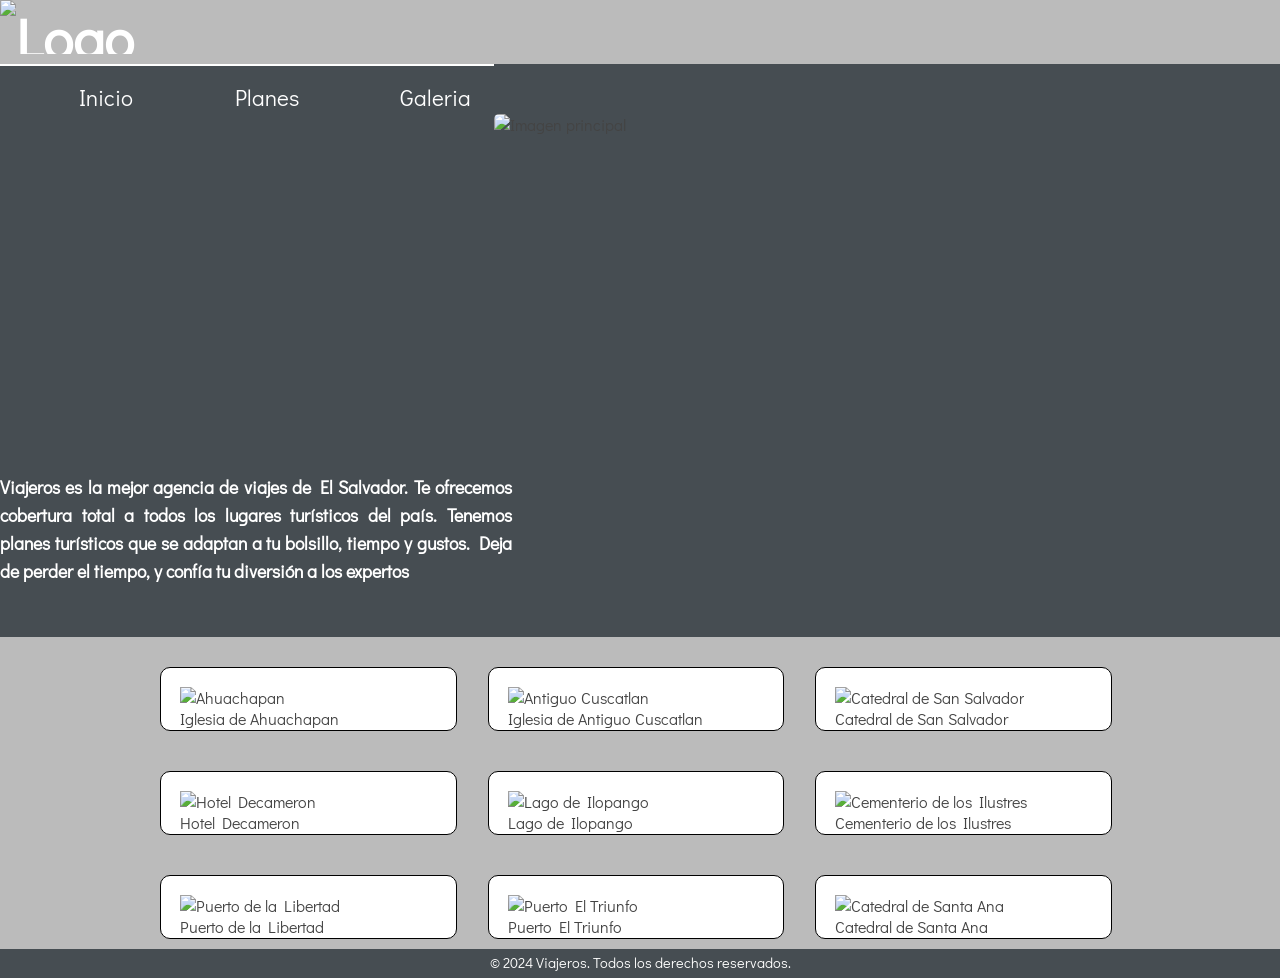
==== galeria.html @ 4a0eb636 "Add initial galeria.html for travel agency website This file contains the HTML structure for the 'Ga" ====
<!DOCTYPE html>
<html lang="es">
<head>
    <meta charset="UTF-8">
    <meta name="viewport" content="width=device-width, initial-scale=1.0, user-scalable=no">
    <title>Viajeros, agencia de viajes</title>
    <link rel="stylesheet" href="css/flexible.css">
    <link rel="stylesheet" href="css/menu_flexible.css">
    <link type="text/css" rel="stylesheet" href="css/base.css">
    <link type="text/css" rel="stylesheet" href="css/movil.css" media="screen and (max-width:480px) ">
    <link type="text/css" rel="stylesheet" href="css/tablet.css" media="screen and (min-width:481px) and (max-width:768px) ">
    <link type="text/css" rel="stylesheet" href="css/pc.css" media="screen and (minwidth:769px) ">
        
    </head>
<body>
    <nav>
        <img src="img/turismo/logoViajeros.png" alt="Logo viajeros" width="200"
        height="54" id="logo">
        <ul>
            <li><a href="index.html" id="inicio">Inicio</a></li>
            <li><a href="planes.html" id="planes">Planes</a></li>
            <li><a href="galeria.html" id="galeria">Galeria</a></li>
        </ul>
    </nav>

    <div id="imgDesc">
        <img src="img/turismo/puerto_la_libertad.jpg" alt="Imagen principal"
        width="600" height="360">
        <div id="descripcion">
        <p>Viajeros es la mejor agencia de viajes de El Salvador. Te ofrecemos
        cobertura total a todos los lugares turísticos del país. Tenemos planes
        turísticos que se adaptan a tu bolsillo, tiempo y gustos. Deja de perder el
        tiempo, y confía tu diversión a los expertos</p>
        </div>
    </div>

    <section id="contenido">
        <div id="galeria">
        <div class="plan">
            <img src="img/turismo/ahuachapan2.jpg" alt="Ahuachapan"
            width="260" height="150">
            <p>Iglesia de Ahuachapan</p>
        </div>
        <div class="plan">
            <img src="img/turismo/antiguo_cuscatlan.jpg" alt="Antiguo
            Cuscatlan" width="260" height="150">
            <p>Iglesia de Antiguo Cuscatlan</p>
        </div>
        <div class="plan">
            <img src="img/turismo/catedral.jpg" alt="Catedral de San
            Salvador" width="260" height="150">
            <p>Catedral de San Salvador</p>
        </div>
        <div class="plan">
            <img src="img/turismo/decameron.jpg" alt="Hotel Decameron"
            width="260" height="150">
            <p>Hotel Decameron</p>
        </div>
        <div class="plan">
            <img src="img/turismo/lago_ilopango.jpg" alt="Lago de
            Ilopango" width="260" height="150">
            <p>Lago de Ilopango</p>
        </div>
        <div class="plan">
            <img src="img/turismo/los_ilustres.jpg" alt="Cementerio de
            los Ilustres" width="260" height="150">
            <p>Cementerio de los Ilustres</p>
        </div>
        <div class="plan">
            <img src="img/turismo/puerto_la_libertad.jpg" alt="Puerto de
            la Libertad" width="260" height="150">
            <p>Puerto de la Libertad</p>
        </div>
        <div class="plan">
            <img src="img/turismo/puerto_triunfo.jpg" alt="Puerto El
            Triunfo" width="260" height="150">
            <p>Puerto El Triunfo</p>
        </div>
        <div class="plan">
            <img src="img/turismo/santa_ana.jpg" alt="Catedral de Santa
            Ana" width="260" height="150">
            <p>Catedral de Santa Ana</p>
        </div>
        </div>
    </section>

    <footer>
        <p>&copy; 2024 Viajeros. Todos los derechos reservados.</p>
    </footer>

</body>
</html>
---- css/flexible.css ----
/* Flexible */
/* Fuentes */
@import url('http://fonts.googleapis.com/css?family=Didact+Gothic');

* {
    font-family: 'Didact Gothic', sans-serif;
    margin: 0;
    padding: 0;
}

/*Estilos iniciales*/
body {
    margin: 0px;
    background-color: #BBB;
    color: #444;
}

h1 {
    font-size: 1.3em;
    text-align: center;
    color: #464d52;
}

/* PARTE SUPERIOR - Encabezado y navegación */
#encabezado {
    width: 100%;
    height: auto;
    background-color: #464d52;
    overflow: hidden;
    display: flex;
    flex-direction: row;      
    justify-content: center; 
    align-items: center;    
    padding: 20px 5%;
    box-sizing: border-box;
}

#logo {
    font-size: 2.5em;
    color: white;
    font-weight: bold;
    display: flex;
    align-items: center; 
    margin-bottom: 10px; 
}

/* MENU_FLEXIBLE */
nav {
    width: 100%;
    font-size: 1.4em;
    border-top: none; 
    padding-top: 0; 
}

nav ul {
    list-style: none;
    margin: 0;
    padding: 0;
    display: flex;
    justify-content: center; 
    align-items: center;
}

nav ul li {
    margin: 0 15px;
}

nav ul li a {
    text-decoration: none;
    padding: 0.3em 0.5em;
    display: flex;
    align-items: center; 
    color: white;
}

nav ul li a:hover {
    color: #AAA;
    transform: scale(1.1);
}

nav ul li a::before {
    content: '';
    display: inline-block;
    width: 20px;
    height: 20px;
    background-size: contain;
    background-repeat: no-repeat;
    margin-right: 8px;
}

/* Contenedor de la imagen y la descripción */
#imgDesc {
    width: 100%;
    background-color: #464d52;
    padding: 50px 0;
}

#imgDesc .contenido-interno {
    width: 90%;
    max-width: 960px;
    margin: 0 auto;
    display: flex !important; 
    flex-direction: row !important; 
    flex-wrap: nowrap !important; 
    gap: 20px;
    background-color: #999; 
    padding: 20px;
    border-radius: 10px;
    box-sizing: border-box;
    min-width: 650px;
}

#imgDesc .contenido-interno img {
    max-width: 600px;
    width: 60%;
    height: auto;
    border-radius: 5px;
    margin-right: 20px; 
}

#imgDesc img {
    max-width: 600px;
    width: 60%;
    height: auto;
    border-radius: 5px;
    float: left;
    margin-right: 20px;
}

#descripcion {
    width: 40%;
    color: white;
    display: flex;
    align-items: center;
}

#descripcion p {
    margin: 0;
    font-weight: bold;
    line-height: 1.6;
    text-align: justify;
    font-size: 1.1em;
}

/* Contenido principal de las páginas */
#contenido {
    width: 80%;
    margin: 0px auto;
    min-width: 650px;
    max-width: 960px;
}

/* Pie de página */
footer {
    text-align: center;
    margin: 0;
    font-size: .9em;
    line-height: 2;
    clear: both;
    background-color: #464d52;
    color: white;
    width: 100%;
}

/* Contenido de la página INDEX */
.plan {
    width: 26.7%;
    padding: 2%;
    margin: 30px 1.5%;
    background-color: white;
    border: solid 1px black;
    border-radius: 10px;
    float: left;
    text-align: justify;
}

.plan img {
    width: 100%;
    height: auto;
}

#contenido div:nth-child(3n+1) {
    margin-left: 0px;
}

#contenido div:nth-child(3n) {
    margin-right: 0px;
}

.boton {
    background-color: #464d52;
    padding: 7px;
    border-radius: 5px;
    color: white;
    margin-top: 10px;
    font-size: .9em;
    text-align: center;
    vertical-align: middle;
    cursor: pointer;
    transition: background 1s;
}

.boton:hover {
    background: #5077c7;
}

.boton a {
    text-decoration: none;
    color: white;
    width: 100%;
    display: block;
}

/*             Contenido de la página PLANES                */
.planes {
    width: 100%;
    border-radius: 15px;
    background: white;
    padding: 10px 30px;
}

.planes h1 {
    text-align: left;
    font-size: 1.5em;
}

.planes .precio {
    font-size: 1.1em;
    margin: 20px 0 5px;
    padding-bottom: 15px;
    border-bottom: solid 2px grey;
    font-weight: bold;
}

/*            Contenido de la página GALERIA              */
#galeria .plna p {
    text-align: center;
    font-style: italic;
}

#galeria .plan {
    margin: 30px 1.4% 10px;
    display: inline-block;
    float: none;
    vertical-align: top;
    font-size: 1em;
    margin-bottom: 10px;
    padding-bottom: 1px;
}
---- css/menu_flexible.css ----
/*MENU_FLEXIBLE*/
nav {
    width: 100%;
    font-size: 1.4em;
}

nav ul {
    list-style: none;
    margin: 0;
    float: left;
    border-top: solid 2px white; 
}

nav ul li {
    float: left;
    margin: 0;
    padding: 10px 0 0 0;
}


nav ul li a {
    text-decoration: none;
    padding: 0.3em 0.5em;
    margin: 0em 0.5em;
    display: block;
    color: white;
}

nav ul li a:hover{
    color: #AAA;
    transform:scale(1.25);
}

nav ul li a#inicio{
    background: url( ../img/turismo/home.png) no-repeat 0px 3px;
    padding-left: 40px;
}

nav ul li a#planes{
    background: url( ../img/turismo/planes.png) no-repeat 0px 3px;
    padding-left: 40px;
}

nav ul li a#galeria{
    background: url( ../img/turismo/galeria.png) no-repeat 0px 3px;
    padding-left: 40px;
}
---- css/base.css ----
/* FUENTES */
@import url(http://fonts.googleapis.com/css?family=Didact+Gothic);
*{
    font-family: 'Didact Gothic', sans-serif;
    margin: 0;
    padding: 0;
}

body{
    background-color: #BBB;
    color: #444;
}

h1{
    font-size: 1.3em;
    text-align: center;
    color: #464d52;
}

/* PARTE SUPERIOR */
#superior{
    width: 100%;
    padding: 2% 0px;
    background-color: #464d52;
}

/* PIE DE LA PAGINA*/
footer{
    text-align: center;
    margin: 0;
    font-size: .9em;
    line-height: 2;
    clear: both;
    background-color: #464d52;
    color: white;
    width: 100%;
}

/*BOTON DE LA PAGINA INDEX */
.boton{
    background-color:#464d52;
    padding: 7px;
    margin-top: 10px;
    border-radius: 5px;
    color: white;
    font-size: 0.9em;
    text-align: center;
    vertical-align: middle;
    cursor: pointer;
    transition: background 3s, color 1s;
}

.boton:hover{
    background: #5077c7;
}

.boton a{
    text-decoration: none;
    color: white;
    width: 100%;
    margin: 0px;
    display: block;
}
---- css/movil.css ----
/*MENU_FLEXIBLE*/
nav {
    width: 100%;
    font-size: 1.4em;
}

nav ul {
    list-style: none;
    margin: 0;
    float: left;
    border-top: solid 2px white; 
}

nav ul li {
    float: left;
    margin: 0;
    padding: 10px 0 0 0;
}


nav ul li a {
    text-decoration: none;
    padding: 0.3em 0.5em;
    margin: 0em 0.5em;
    display: block;
    color: white;
}

nav ul li a:hover{
    color: #AAA;
    transform:scale(1.25);
}

nav ul li a#inicio{
    background: url( ../img/turismo/home.png) no-repeat 0px 3px;
    padding-left: 40px;
}

nav ul li a#planes{
    background: url( ../img/turismo/planes.png) no-repeat 0px 3px;
    padding-left: 40px;
}

nav ul li a#galeria{
    background: url( ../img/turismo/galeria.png) no-repeat 0px 3px;
    padding-left: 40px;
}
---- css/tablet.css ----
/* MENU */
nav{
    width: 100%; /* 960/960*=100%*/
    font-size: 1.4em;
}

nav ul{
    list-style: none;
    margin: 0px 0px 65px 0px;
}

nav ul li{
    float: left;
    margin: 0px;
    padding: 10px 0px 0px 0px;
    border-top: solid 2px white;
}

nav ul li a {
    text-decoration: none;
    padding: .3em .5em;
    margin: 0em .5em;
    display: block;
    color: white;
    transition: color 1s, transform 3s;
}

nav ul li a:hover{
    color: #AAA;
    transform:scale(1.5);
}

nav ul li a#inicio{
    background: url(../img/turismo/home.png) no-repeat 0px 3px;
    padding-left: 40px;
}

nav ul li a#planes{
    background: url(../img/turismo/planes.png) no-repeat 0px 3px;
    padding-left: 40px;
}

nav ul li a#galeria{
    background: url(../img/turismo/galeria.png) no-repeat 0px 3px;
    padding-left: 40px;
}

/* PARTE SUPERIOR */
#encabezado{
    margin: 0px auto;
    width: 80%;
}

#superior #encabezado #logo{
    margin: 2% 0px; /*23/960=2%*/
    width: 21%; /*200/960= 21%*/
    height: auto;
}

#imgDesc img{
    width: 100%;
    height: auto;
    float: none;
}

/*Contenido principal de las paginas */
#contenido{
    width: 90%;
    margin: 0px auto;
    overflow: auto;
}

/* CONTENIDO DE LA PAGINA INDEX */
.plan{
    width: 94%; 
    padding: 1.5%; 
    margin: 20px 1.5%;
    background-color:white;
    border: solid 1px black;
    border-radius: 10px;
    float: left;
    text-align: justify;
}

.plan img{
    width: 100%;
    height: auto;
    float: left;
    margin-right: 10px;
}



/* CONTENIDO DE LA PAGINA PLANES */
.planes{
    width: 94%;
    background: white;
    padding: 1% 3%;
}

.planes img{
    width: 100%;
    border-radius: 15px;
}

.planes h1{
    text-align: left;
    font-size: 1.5em;
}

.boton{
    width: 40%;
    float: right;
}

.planes .precio{
    font-size: 1.1em;
    margin: 20px 0px 5px;
    padding-bottom: 15px;
    border-bottom: solid 2px grey;
    font-weight: bold;
}

/* CONTENIDO DE LA PAGINA GALERIA*/
#galeria .plan{
    font-size: 0.8em;
    padding-bottom: 10px;
    margin: 30px 1%;
    display: inline-block;
    float: none;
    vertical-align: top;
    width: 44%;
    text-align: center;
    font-style: italic;
}

#galeria .plan p{
    clear:both;
}

#galeria .plan p{
    width: 90%;
    height: auto;
    margin: 5px 5%;
}

@media screen and (min-width: 481px) and (max-width: 768px) {
    #imgDesc {
        width: 100%;
        background-color: #464d52;
        padding: 50px 0;
    }

    #imgDesc .contenido-interno {
        width: 90%;
        max-width: 960px;
        margin: 0 auto;
        display: flex !important;
        flex-direction: column !important; /* Apila imagen sobre texto */
        flex-wrap: nowrap !important;
        gap: 20px;
        background-color: #999;
        padding: 20px;
        border-radius: 10px;
        box-sizing: border-box;
    }

    #imgDesc .contenido-interno img {
        max-width: 100%;
        width: 100%;
        height: auto;
        border-radius: 5px;
        margin: 0;
    }

    #descripcion {
        width: 100%;
        color: white;
        display: block;
        text-align: center;
    }

    #descripcion p {
        margin: 0;
        font-weight: bold;
        line-height: 1.6;
        text-align: justify;
        font-size: 1.1em;
    }
}
---- css/pc.css ----
/* MENU */
nav{
    width: 100%; /* 960/960*=100%*/
    font-size: 1.4em;
}

nav ul{
    list-style: none;
    margin: 0px 0px 65px 0px;
}

nav ul li{
    float: left;
    margin: 0px;
    padding: 10px 0px 0px 0px;
    border-top: solid 2px white;
}

nav ul li a {
    text-decoration: none;
    padding: .3em .5em;
    margin: 0em .5em;
    display: block;
    color: white;
    transition: color 1s, transform 3s;
}

nav ul li a:hover{
    color: #AAA;
    transform:scale(1.5);
}

nav ul li a#inicio{
    background: url(../img/turismo/home.png) no-repeat 0px 3px;
    padding-left: 40px;
}

nav ul li a#planes{
    background: url(../img/turismo/planes.png) no-repeat 0px 3px;
    padding-left: 40px;
}

nav ul li a#galeria{
    background: url(../img/turismo/galeria.png) no-repeat 0px 3px;
    padding-left: 40px;
}

/* PARTE SUPERIOR */
#encabezado{
    margin: 0px auto;
    width: 80%;
    min-width: 650px;/* YA NO REACCIONARA SI LA PANTALLA ES MAS PEQUEÑA QUE 650px*/
    max-width: 960px;/*YA NO REACCIONARA SI LA PANTALLA ES MAS GRANDE QUE 960 px*/
}

#superior #encabezado #logo{
    margin: 2% 0px; /*23/960=2%*/
    width: 21%; /*200/960= 21%*/
    height: auto;
}

#imgDesc img{
    width: 62.5%; /* 600/960= 62.5% */
    height: auto;
    float: left;
}

/*Contenido principal de las paginas */
#contenido{
    width: 80%;
    margin: 0px auto;
    clear: left;
    overflow: auto;
    min-width: 650px;/* YA NO REACCIONARA SI LA CAJA ES MAS PEQUEÑA DE
    650px*/
    max-width: 960px;/*YA NO REACCIONARA SI LA CAJA ES MAS GRANDE QUE
    960 px*/
}

/* CONTENIDO DE LA PAGINA INDEX */
.plan{
    width: 26.7%; /* 258/960= 27%*/
    padding: 2%; /* 20/960=2%*/
    margin: 30px 1.5%;
    background-color:white;
    border: solid 1px black;
    border-radius: 10px;
    float: left;
    text-align: justify;
}

.plan img{
    width: 100%;
}


.planes{
    width: 94%;
    background: white;
    padding: 1% 3%;
}

.planes img{
    width: 100%;
    border-radius: 15px;
}

.planes h1{
    text-align: left;
    font-size: 1.5em;
}

.boton{
    width: 40%;
    float: right;
}

.planes .precio{
    font-size: 1.1em;
    margin: 20px 0px 5px;
    padding-bottom: 15px;
    border-bottom: solid 2px grey;
    font-weight: bold;
}

/* CONTENIDO DE LA PAGINA GALERIA*/
#galeria .plan{
    font-size: 1em;
    padding-bottom: 10px;
    margin: 30px 1.4% 10px;
    display: inline-block;
    float: none;
    vertical-align: top;
    text-align: center;
    font-style: italic;
}

@media screen and (min-width: 769px) {
    #imgDesc {
        width: 100%;
        background-color: #464d52;
        padding: 50px 0;
    }

    #imgDesc .contenido-interno {
        width: 90%;
        max-width: 960px;
        margin: 0 auto;
        display: flex !important;
        flex-direction: row-reverse !important; /* Texto a la izquierda, imagen a la derecha */
        flex-wrap: nowrap !important;
        gap: 20px;
        background-color: #999;
        padding: 20px;
        border-radius: 10px;
        box-sizing: border-box;
        min-width: 650px;
    }

    #imgDesc .contenido-interno img {
        max-width: 600px;
        width: 60%;
        height: auto;
        border-radius: 5px;
    }

    #descripcion {
        width: 40%;
        color: white;
        display: flex;
        align-items: center;
    }

    #descripcion p {
        margin: 0;
        font-weight: bold;
        line-height: 1.6;
        text-align: justify;
        font-size: 1.1em;
    }
}
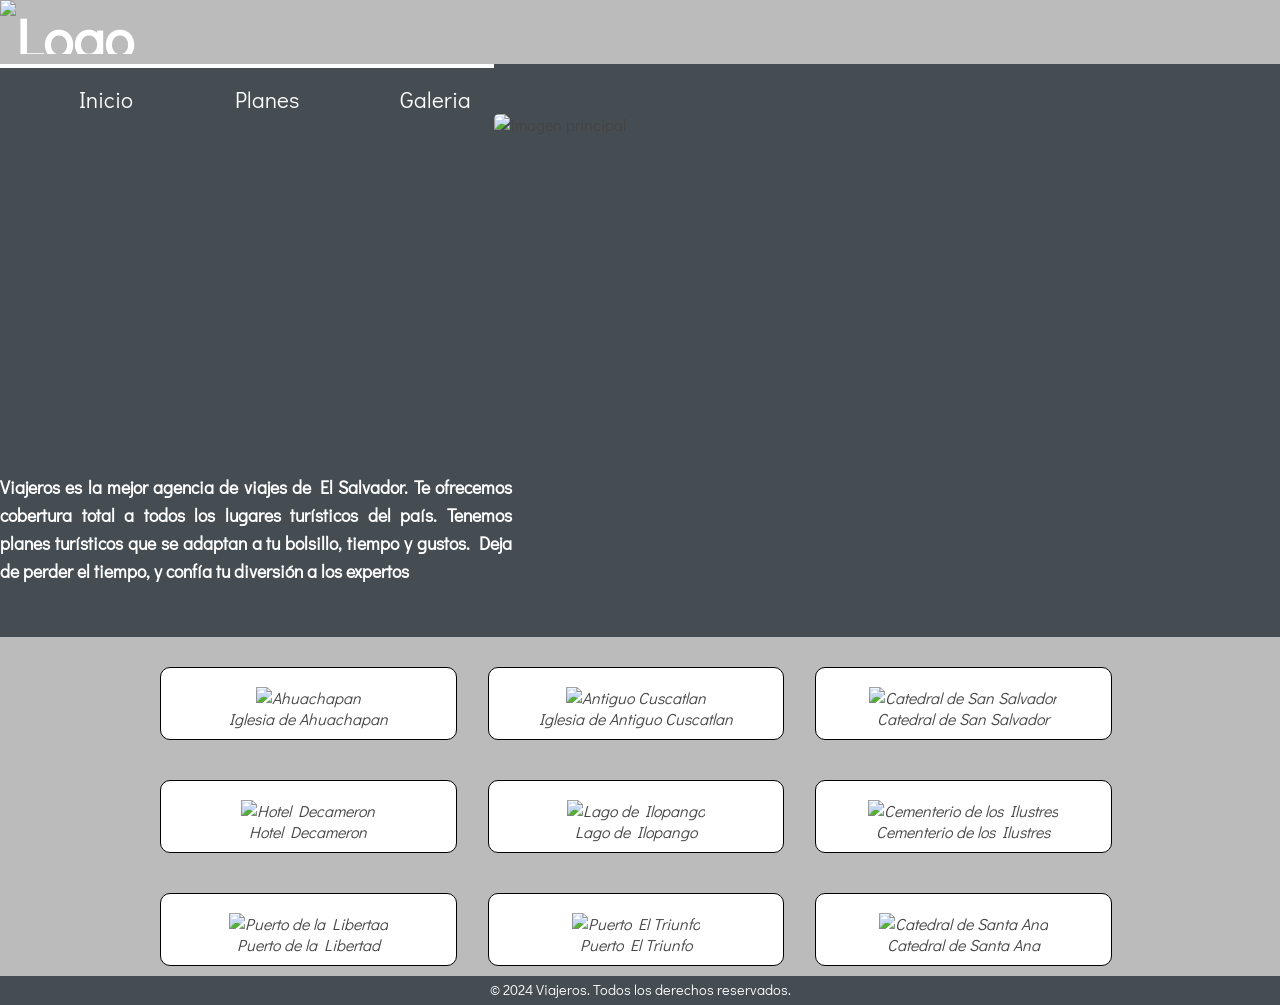
==== commit e01b5e42: "Fix HTML formatting issues in galeria.html" ====
--- a/galeria.html
+++ b/galeria.html
@@ -9,13 +9,11 @@
     <link type="text/css" rel="stylesheet" href="css/base.css">
     <link type="text/css" rel="stylesheet" href="css/movil.css" media="screen and (max-width:480px) ">
     <link type="text/css" rel="stylesheet" href="css/tablet.css" media="screen and (min-width:481px) and (max-width:768px) ">
-    <link type="text/css" rel="stylesheet" href="css/pc.css" media="screen and (minwidth:769px) ">
-        
-    </head>
+    <link type="text/css" rel="stylesheet" href="css/pc.css" media="screen and (min-width:769px) ">
+</head>
 <body>
     <nav>
-        <img src="img/turismo/logoViajeros.png" alt="Logo viajeros" width="200"
-        height="54" id="logo">
+        <img src="img/turismo/logoViajeros.png" alt="Logo viajeros" width="200" height="54" id="logo">
         <ul>
             <li><a href="index.html" id="inicio">Inicio</a></li>
             <li><a href="planes.html" id="planes">Planes</a></li>
@@ -24,63 +22,53 @@
     </nav>
 
     <div id="imgDesc">
-        <img src="img/turismo/puerto_la_libertad.jpg" alt="Imagen principal"
-        width="600" height="360">
+        <img src="img/turismo/puerto_la_libertad.jpg" alt="Imagen principal" width="600" height="360">
         <div id="descripcion">
-        <p>Viajeros es la mejor agencia de viajes de El Salvador. Te ofrecemos
-        cobertura total a todos los lugares turísticos del país. Tenemos planes
-        turísticos que se adaptan a tu bolsillo, tiempo y gustos. Deja de perder el
-        tiempo, y confía tu diversión a los expertos</p>
+            <p>Viajeros es la mejor agencia de viajes de El Salvador. Te ofrecemos
+            cobertura total a todos los lugares turísticos del país. Tenemos planes
+            turísticos que se adaptan a tu bolsillo, tiempo y gustos. Deja de perder el
+            tiempo, y confía tu diversión a los expertos</p>
         </div>
     </div>
 
     <section id="contenido">
         <div id="galeria">
-        <div class="plan">
-            <img src="img/turismo/ahuachapan2.jpg" alt="Ahuachapan"
-            width="260" height="150">
-            <p>Iglesia de Ahuachapan</p>
-        </div>
-        <div class="plan">
-            <img src="img/turismo/antiguo_cuscatlan.jpg" alt="Antiguo
-            Cuscatlan" width="260" height="150">
-            <p>Iglesia de Antiguo Cuscatlan</p>
-        </div>
-        <div class="plan">
-            <img src="img/turismo/catedral.jpg" alt="Catedral de San
-            Salvador" width="260" height="150">
-            <p>Catedral de San Salvador</p>
-        </div>
-        <div class="plan">
-            <img src="img/turismo/decameron.jpg" alt="Hotel Decameron"
-            width="260" height="150">
-            <p>Hotel Decameron</p>
-        </div>
-        <div class="plan">
-            <img src="img/turismo/lago_ilopango.jpg" alt="Lago de
-            Ilopango" width="260" height="150">
-            <p>Lago de Ilopango</p>
-        </div>
-        <div class="plan">
-            <img src="img/turismo/los_ilustres.jpg" alt="Cementerio de
-            los Ilustres" width="260" height="150">
-            <p>Cementerio de los Ilustres</p>
-        </div>
-        <div class="plan">
-            <img src="img/turismo/puerto_la_libertad.jpg" alt="Puerto de
-            la Libertad" width="260" height="150">
-            <p>Puerto de la Libertad</p>
-        </div>
-        <div class="plan">
-            <img src="img/turismo/puerto_triunfo.jpg" alt="Puerto El
-            Triunfo" width="260" height="150">
-            <p>Puerto El Triunfo</p>
-        </div>
-        <div class="plan">
-            <img src="img/turismo/santa_ana.jpg" alt="Catedral de Santa
-            Ana" width="260" height="150">
-            <p>Catedral de Santa Ana</p>
-        </div>
+            <div class="plan">
+                <img src="img/turismo/ahuachapan2.jpg" alt="Ahuachapan" width="260" height="150">
+                <p>Iglesia de Ahuachapan</p>
+            </div>
+            <div class="plan">
+                <img src="img/turismo/antiguo_cuscatlan.jpg" alt="Antiguo Cuscatlan" width="260" height="150">
+                <p>Iglesia de Antiguo Cuscatlan</p>
+            </div>
+            <div class="plan">
+                <img src="img/turismo/catedral.jpg" alt="Catedral de San Salvador" width="260" height="150">
+                <p>Catedral de San Salvador</p>
+            </div>
+            <div class="plan">
+                <img src="img/turismo/decameron.jpg" alt="Hotel Decameron" width="260" height="150">
+                <p>Hotel Decameron</p>
+            </div>
+            <div class="plan">
+                <img src="img/turismo/lago_ilopango.jpg" alt="Lago de Ilopango" width="260" height="150">
+                <p>Lago de Ilopango</p>
+            </div>
+            <div class="plan">
+                <img src="img/turismo/los_ilustres.jpg" alt="Cementerio de los Ilustres" width="260" height="150">
+                <p>Cementerio de los Ilustres</p>
+            </div>
+            <div class="plan">
+                <img src="img/turismo/puerto_la_libertad.jpg" alt="Puerto de la Libertad" width="260" height="150">
+                <p>Puerto de la Libertad</p>
+            </div>
+            <div class="plan">
+                <img src="img/turismo/puerto_triunfo.jpg" alt="Puerto El Triunfo" width="260" height="150">
+                <p>Puerto El Triunfo</p>
+            </div>
+            <div class="plan">
+                <img src="img/turismo/santa_ana.jpg" alt="Catedral de Santa Ana" width="260" height="150">
+                <p>Catedral de Santa Ana</p>
+            </div>
         </div>
     </section>
 
